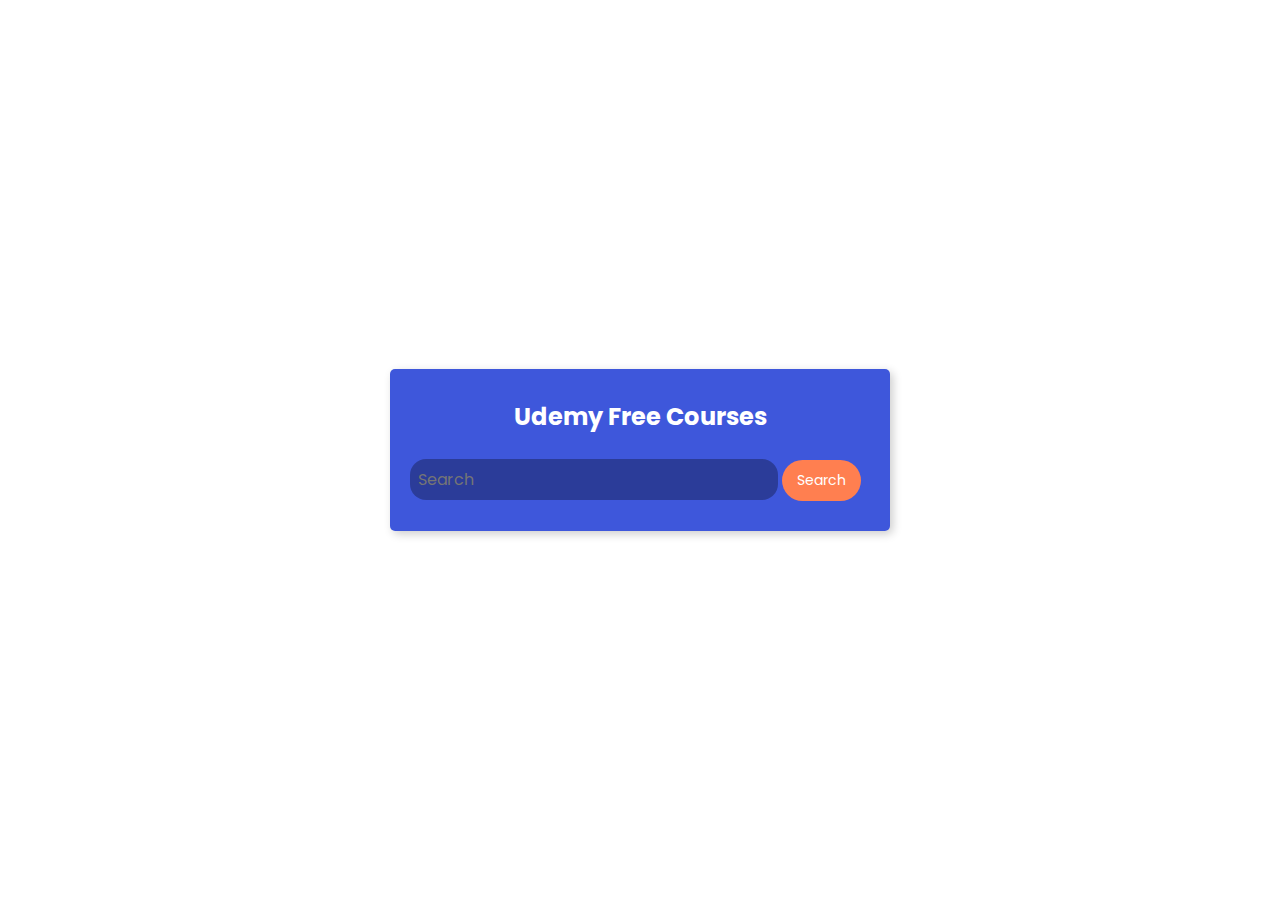
==== index.html @ 42a33c3a "final commit before deployement - maybe" ====
<!DOCTYPE html>
<html lang="en">
  <head>
    <meta charset="UTF-8" />
    <meta name="viewport" content="width=device-width, initial-scale=1.0" />
    <link rel="stylesheet" href="style.css" />
    <title>Free Udemy Courses</title>
    <script src="https://ajax.googleapis.com/ajax/libs/jquery/3.5.1/jquery.min.js"></script>

  </head>
  <body>
    <div class="container">
      <header class="header">
        <h2 class="title" style="text-align: center;">Udemy Free Courses</h2>
        <br>
        <input type="text" id="search" placeholder="Search">
        <button type="submit" onclick="search()">Search</button>
      </header>


      <ul id="result" class="user-list">

      </ul>
    </div>
    <script src="script.js"></script>

  </body>
</html>
---- style.css ----
@import url('https://fonts.googleapis.com/css2?family=Poppins');

* {
  box-sizing: border-box;
}

body {
  font-family: 'Poppins', sans-serif;
  display: flex;
  flex-direction: column;
  align-items: center;
  justify-content: center;
  height: 100vh;
  overflow: hidden;
  margin: 0;
}


#search{
  padding: 0.5em;
  border-radius: 1em;
  border-color: seashell;
  outline: 0;
}

.container {
  border-radius: 5px;
  box-shadow: 3px 3px 10px rgba(0, 0, 0, 0.2);
  overflow: hidden;
  width: 500px;
}

.title {
  margin: 0;
}

.subtitle {
  display: inline-block;
  margin: 5px 0 20px;
  opacity: 0.8;
}

.header {
  background-color: #3e57db;
  color: #fff;
  padding: 30px 20px;
}

.header input {
  background-color: rgba(0, 0, 0, 0.3);
  border: 0;
  border-radius: 50px;
  color: #fff;
  font-size: 16px;
  padding: 2em;
  width: 80%;
}

.header input:focus {
  outline: none;
}

.header input[type="text"]
{ 
    font-family: "Poppins";
    font-size:16px;
}
.header button{
  background-color: coral;
  border: 0;
  border-radius: 50px;
  color: #fff;
  font-size: 14px;
  font-family: "Poppins";
  padding: 10px 15px;
  transition: 0.4s;
}
.header button:hover{
  transform: scale(1.1);
}
.user-list {
  background-color: #fff;
  list-style-type: none;
  margin: 0;
  padding: 0;
  max-height: 400px;
  overflow-y: auto;
}

.user-list li {
  display: flex;
  padding: 20px;
}

.user-list img {
  border-radius: 50%;
  object-fit: cover;
  height: 50px;
  width: 50px;
}

.user-list .user-info {
  margin-left: 10px;
}

.user-list .user-info h2 {
  margin: 0 0 10px;
}

.user-list .user-info p {
  font-size: 12px;
}

.user-list li:not(:last-of-type) {
  border-bottom: 1px solid #eee;
}

.user-list li.hide {
  display: none;
}
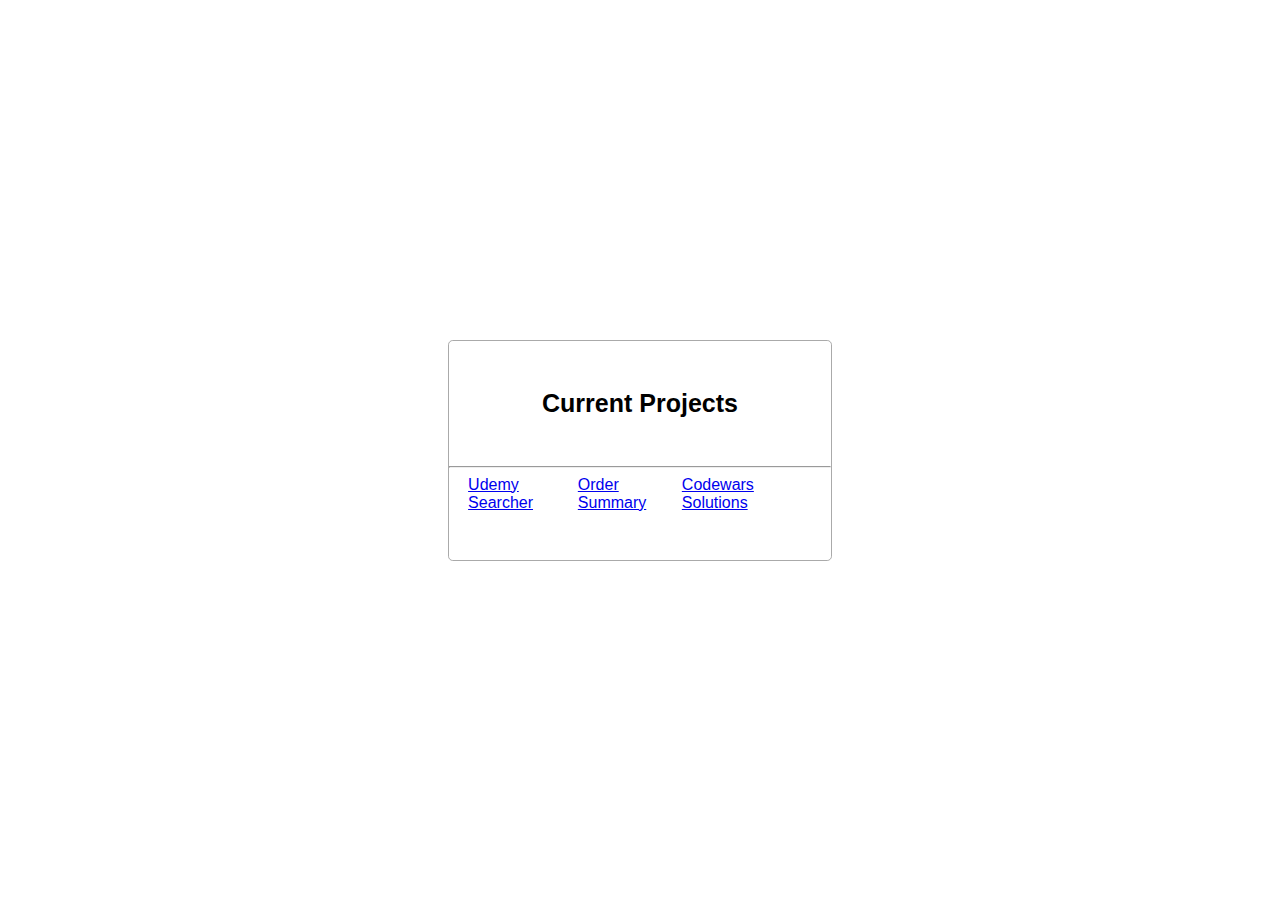
==== commit ba373b5d: "simple show case site" ====
--- a/index.html
+++ b/index.html
@@ -1,28 +1,66 @@
 <!DOCTYPE html>
 <html lang="en">
-  <head>
-    <meta charset="UTF-8" />
-    <meta name="viewport" content="width=device-width, initial-scale=1.0" />
-    <link rel="stylesheet" href="style.css" />
-    <title>Free Udemy Courses</title>
-    <script src="https://ajax.googleapis.com/ajax/libs/jquery/3.5.1/jquery.min.js"></script>
+<head>
+    <meta charset="UTF-8">
+    <meta http-equiv="X-UA-Compatible" content="IE=edge">
+    <meta name="viewport" content="width=device-width, initial-scale=1.0">
+    <title>Tibebe-Portfolio</title>
+</head>
+<body class="flex">
+    <style>
 
-  </head>
-  <body>
-    <div class="container">
-      <header class="header">
-        <h2 class="title" style="text-align: center;">Udemy Free Courses</h2>
-        <br>
-        <input type="text" id="search" placeholder="Search">
-        <button type="submit" onclick="search()">Search</button>
-      </header>
+        html{
+            box-sizing: border-box;
+        }
+        *, *::after, *::before{
+            box-sizing: inherit;
+        }
 
+        .flex{
+            display: flex;
+            justify-content: center;
+            align-items: center;
+        }
+        body{
+            font-size: 100%;
+            font-family: 'Franklin Gothic Medium', 'Arial Narrow', Arial, sans-serif;
+            overflow: auto;
+            margin: 0;
+            padding: 0;
+            width: 100%;
+            height: 100vh;   
+            color: black;
+        }
+        hr{
+            width: 100%;
+            height: 1px;
+        }
+        .content{
+            padding: 3em 0em;
+            flex-direction: column ;
+            width: 30%;
+            height: auto;
+            border: 1px solid #aaa;
+            border-radius: 0.3em;
+        }
+        .title{
+            font-weight: 700;
+            font-size: 25px;
+            margin-bottom: 40px;
+        }
+        .projects{
+            padding: 0em;
+            width: 90%;
+            justify-content: space-around;
+        }
 
-      <ul id="result" class="user-list">
-
-      </ul>
+    </style>
+    <div class="content flex">
+        <div class="title">Current Projects</div>
+        <hr>
+        <div class="projects flex">
+            <a href="/Web-Developement/Udemy Free Courses/index.html">Udemy Searcher</a><a href="/Web-Developement/Order Summary/index.html">Order Summary</a><a href="#">Codewars Solutions</a>
+        </div>
     </div>
-    <script src="script.js"></script>
-
-  </body>
+</body>
 </html>
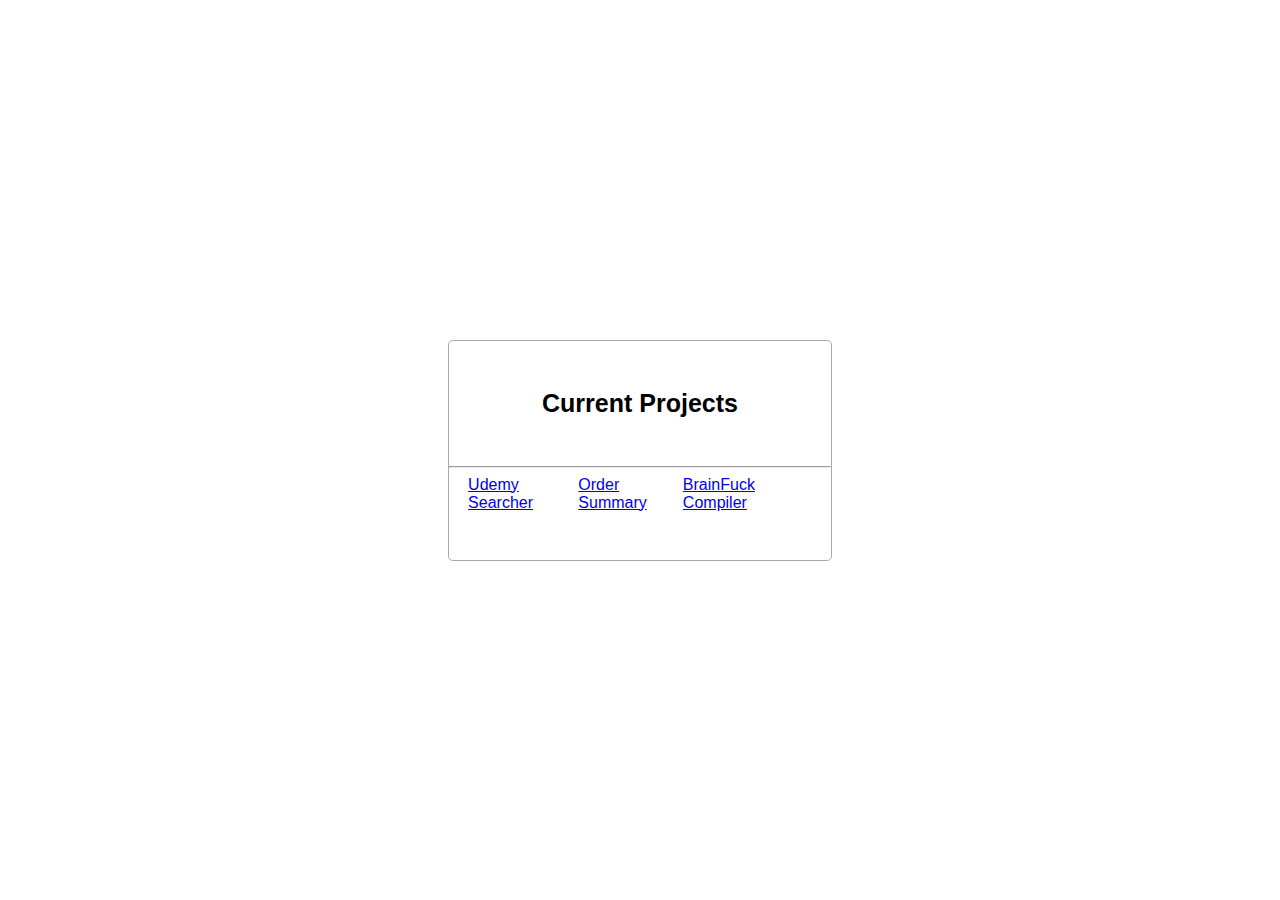
==== commit e9d8ee33: "added BrainFuck to projects" ====
--- a/index.html
+++ b/index.html
@@ -59,7 +59,7 @@
         <div class="title">Current Projects</div>
         <hr>
         <div class="projects flex">
-            <a href="/Web-Developement/Udemy Free Courses/index.html">Udemy Searcher</a><a href="/Web-Developement/Order Summary/index.html">Order Summary</a><a href="#">Codewars Solutions</a>
+            <a href="/Web-Developement/Udemy Free Courses/index.html">Udemy Searcher</a><a href="/Web-Developement/Order Summary/index.html">Order Summary</a><a href="https://tib-source.github.io/BrainFuck-Compiller">BrainFuck Compiler</a>
         </div>
     </div>
 </body>
